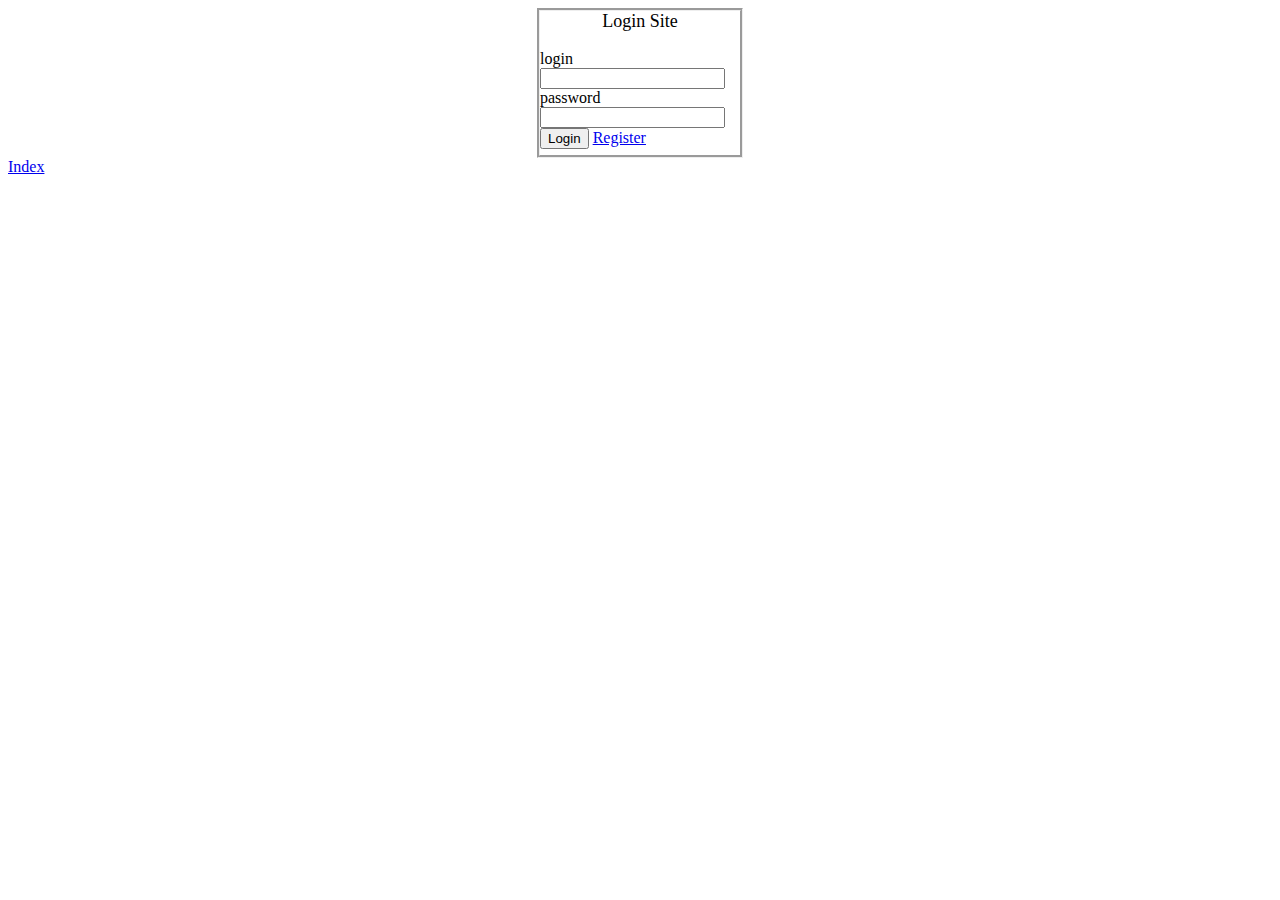
==== WebContent/Login.html @ 3f219d54 "Added Login, Register sites and changed TestSite to Site" ====
<!DOCTYPE html>
<html>
<head>
<meta charset="UTF-8">
<title>Login</title>
</head>

<style>
	.container{
		width: 200px;
		height: 144px;
		border-style: groove;
		margin: 0 auto;
	}
	
	.siteName{
		text-align: center;
	}
</style>


<body>

	<div class="container">
		<div class="siteName">
			<font size=4>Login Site</font>
		</div>	

	<form action="traffic?action=Login" method="post">
		<br>
		login 
		<br>
		<input type="text" name="Login"/>
		<br>
		password 
		<br>
		<input type="text" name="Password"/>
		<br>
		<input type="submit" value="Login"/>
		<a href="traffic?action=Redirect&target=Register.html">Register</a>
	</form>
	</div>
	
	<a href="traffic?action=Redirect&target=index.html">Index</a>

</body>
</html>
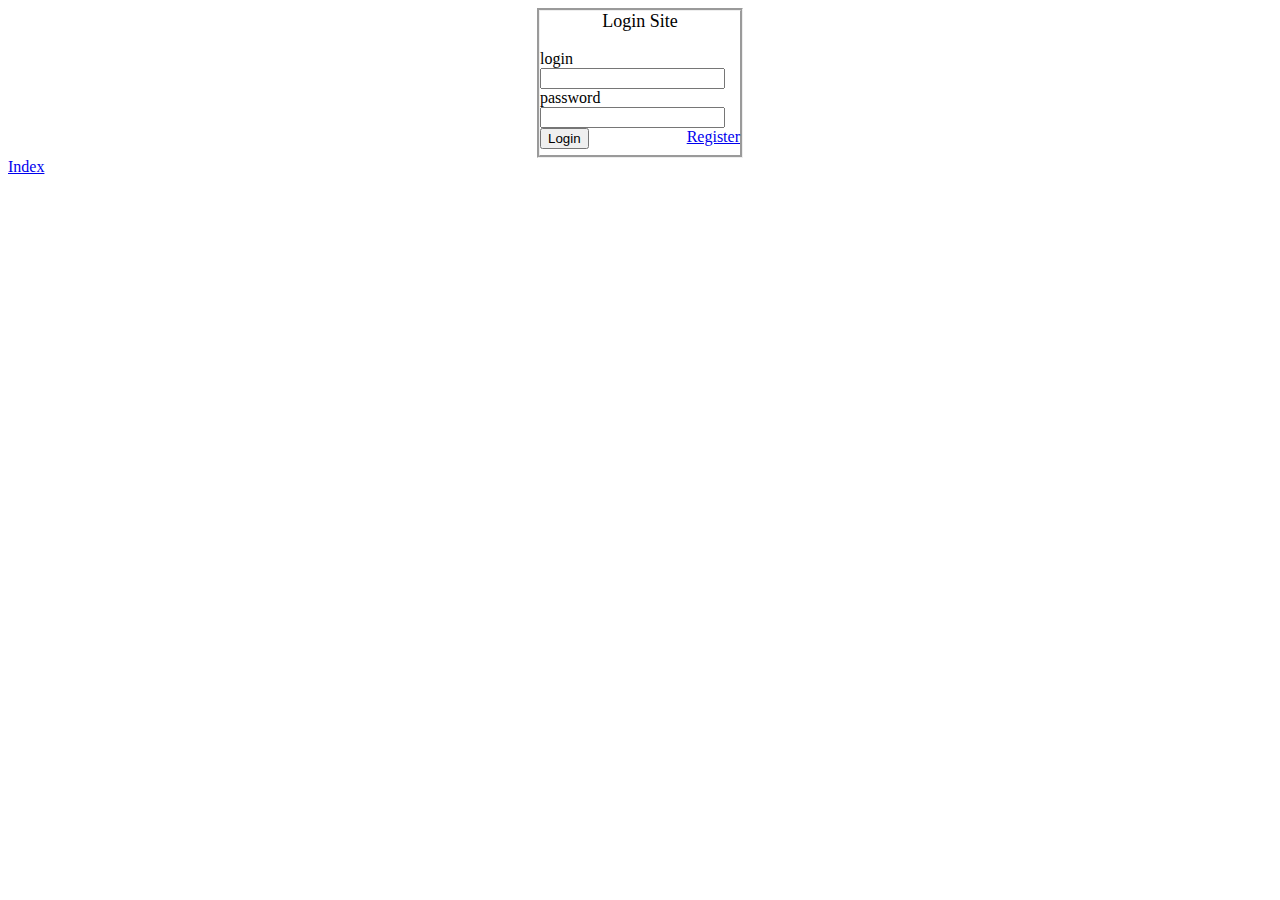
==== commit 498c74eb: "Fixed html, added find actions and error html page" ====
--- a/WebContent/Login.html
+++ b/WebContent/Login.html
@@ -1,27 +1,14 @@
 <!DOCTYPE html>
 <html>
 <head>
+<link rel="stylesheet" href="style.css">
 <meta charset="UTF-8">
 <title>Login</title>
 </head>
 
-<style>
-	.container{
-		width: 200px;
-		height: 144px;
-		border-style: groove;
-		margin: 0 auto;
-	}
-	
-	.siteName{
-		text-align: center;
-	}
-</style>
-
-
 <body>
 
-	<div class="container">
+	<div class="containerLogin">
 		<div class="siteName">
 			<font size=4>Login Site</font>
 		</div>	
@@ -37,7 +24,7 @@
 		<input type="text" name="Password"/>
 		<br>
 		<input type="submit" value="Login"/>
-		<a href="traffic?action=Redirect&target=Register.html">Register</a>
+		<div class="alignRight"><a href="traffic?action=Redirect&target=Register.html">Register</a></div>
 	</form>
 	</div>
 	
--- a/WebContent/style.css
+++ b/WebContent/style.css
@@ -0,0 +1,59 @@
+.containerRegister {
+	width: 200px;
+	height: 220px;
+	border-style: groove;
+	margin: 0 auto;
+}
+
+.siteName {
+	text-align: center;
+}
+
+.containerLogin {
+	width: 200px;
+	height: 144px;
+	border-style: groove;
+	margin: 0 auto;
+}
+
+.header {
+	width: 1366px;
+    height: 50px;
+    border-style: groove;
+}
+
+.toolbar {
+	float: left;
+	width: 20%;
+	height: 713px;
+	border-style: groove;
+	text-align: center;
+}
+
+.content {
+	width: 100%;
+	height: 713px;
+	border-style: groove;
+}
+
+.containerSite {
+	width: 1366px;
+	height: 713px;
+	margin-top: 5px;
+}
+
+.siteHeaderWrapper{
+	margin-left: 5px;
+}
+
+.siteHeader{
+	font-size: 18px; 
+}
+
+.alignLeft {	
+	float: left;
+}
+
+.alignRight {
+	float: right;
+}